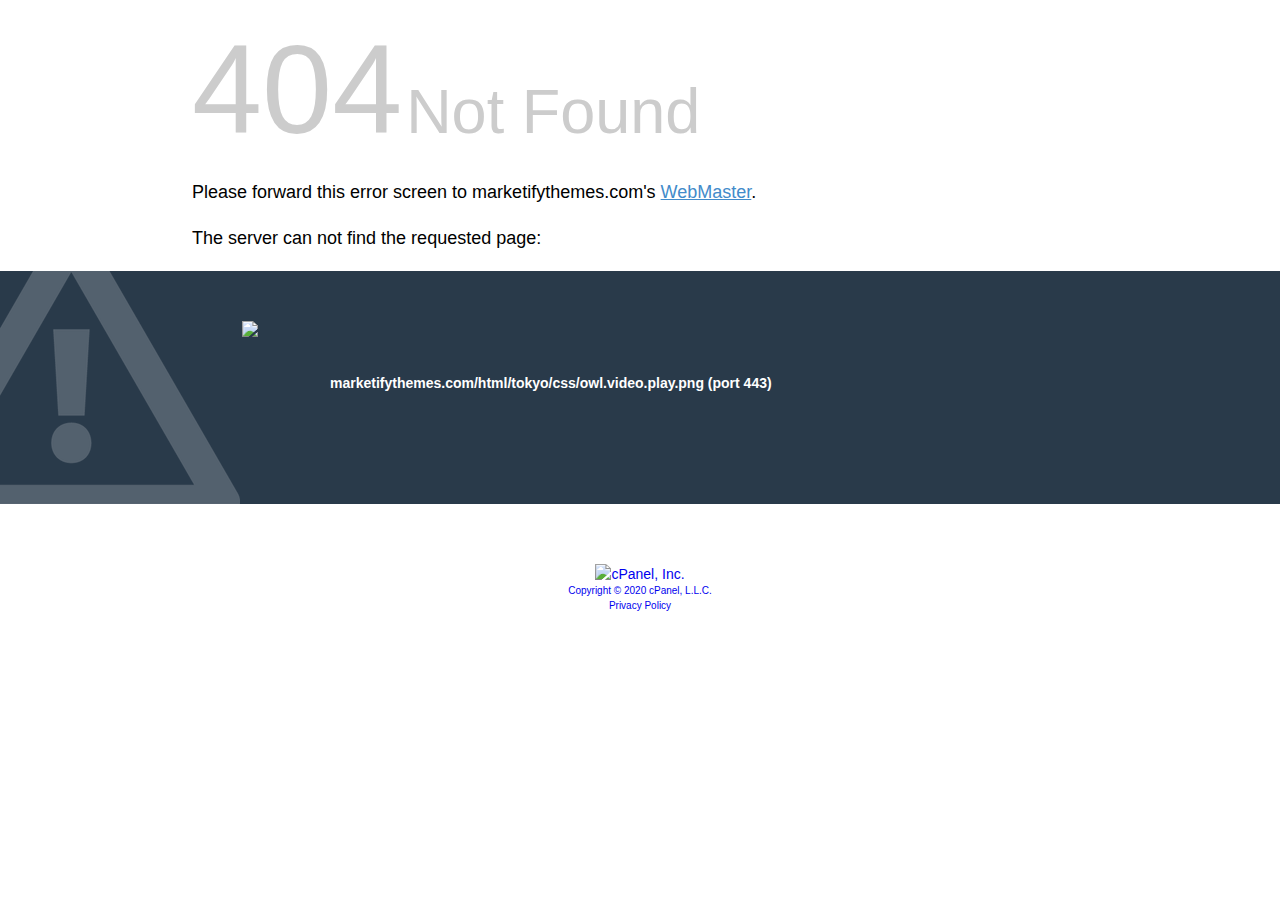
==== css/owl.video.play.png/index.html @ b35b0c7d "create portfolio" ====
<!DOCTYPE html>
<html>
<head>
<meta http-equiv="Content-type" content="text/html; charset=utf-8">
<meta http-equiv="Cache-control" content="no-cache">
<meta http-equiv="Pragma" content="no-cache">
<meta http-equiv="Expires" content="0">
<meta name="viewport" content="width=device-width, initial-scale=1.0">
<title>404 Not Found</title>
<style type="text/css">
        body {
            font-family: Arial, Helvetica, sans-serif;
            font-size: 14px;
            line-height: 1.428571429;
            background-color: #ffffff;
            color: #2F3230;
            padding: 0;
            margin: 0;
        }
        section, footer {
            display: block;
            padding: 0;
            margin: 0;
        }
        .container {
            margin-left: auto;
            margin-right: auto;
            padding: 0 10px;
        }
        .response-info {
            color: #CCCCCC;
        }
        .status-code {
            font-size: 500%;
        }
        .status-reason {
            font-size: 250%;
            display: block;
        }
        .contact-info,
        .reason-text {
            color: #000000;
        }
        .additional-info {
            background-repeat: no-repeat;
            background-color: #293A4A;
            color: #FFFFFF;
        }
        .additional-info a {
            color: #FFFFFF;
        }
        .additional-info-items {
            padding: 20px 0;
            min-height: 193px;
        }
        .contact-info {
            margin-bottom: 20px;
            font-size: 16px;
        }
        .contact-info a {
            text-decoration: underline;
            color: #428BCA;
        }
        .contact-info a:hover,
        .contact-info a:focus,
        .contact-info a:active {
            color: #2A6496;
        }
        .reason-text {
            margin: 20px 0;
            font-size: 16px;
        }
        ul {
            display: inline-block;
            list-style: none outside none;
            margin: 0;
            padding: 0;
        }
        ul li {
            float: left;
            text-align: center;
        }
        .additional-info-items ul li {
            width: 100%;
        }
        .info-image {
            padding: 10px;
        }
        .info-heading {
            font-weight: bold;
            text-align: left;
            word-break: break-all;
            width: 100%;
        }
        .info-server address {
            text-align: left;
        }
        footer {
            text-align: center;
            margin: 60px 0;
        }
        footer a {
            text-decoration: none;
        }
        footer a img {
            border: 0;
        }
        .copyright {
            font-size: 10px;
            color: #3F4143;
        }
        @media (min-width: 768px) {
            .additional-info {
                position: relative;
                overflow: hidden;
                background-image: none;
            }
            .additional-info-items {
                padding: 20px;
            }
            .container {
                width: 90%;
            }
            .additional-info-items ul li {
                width: 100%;
                text-align: left;
            }
            .additional-info-items ul li:first-child {
                padding: 20px;
            }
            .reason-text {
                font-size: 18px;
            }
            .contact-info {
                font-size: 18px;
            }
            .info-image {
                float: left;
            }
            .info-heading {
                margin: 62px 0 0 98px;
            }
            .info-server address {
                text-align: left;
                position: absolute;
                right: 0;
                bottom: 0;
                margin: 0 10px;
            }
            .status-reason {
                display: inline;
            }
        }
        @media (min-width: 992px) {
            .additional-info {
                background-image: url([data-uri]);
            }
            .container {
                width: 70%;
            }
            .status-code {
                font-size: 900%;
            }
            .status-reason {
                font-size: 450%;
            }
        }
    </style>
</head>
<body>
<div class="container">
<secion class="response-info">
<span class="status-code">404</span>
<span class="status-reason">Not Found</span>

<section class="contact-info">
Please forward this error screen to marketifythemes.com's <a href="/cdn-cgi/l/email-protection#[base64]"> WebMaster</a>.
</section>
<p class="reason-text">The server can not find the requested page:</p>
</secion></div>
<section class="additional-info">
<div class="container">
<div class="additional-info-items">
<ul>
<li>
<img src="/img-sys/server_misconfigured.png" class="info-image">
<div class="info-heading">
marketifythemes.com/html/tokyo/css/owl.video.play.png (port 443)
</div>
</li>
<li class="info-server"></li>
</ul>
</div>
</div>
</section>
<footer>
<div class="container">
<a href="https://cpanel.com/?utm_source=cpanelwhm&amp;utm_medium=cplogo&amp;utm_content=logolink&amp;utm_campaign=404referral" target="cpanel" title="cPanel, Inc.">
<img src="/img-sys/powered_by_cpanel.svg" height="20" alt="cPanel, Inc.">
</a>
<div class="copyright"><a href="https://cpanel.com/?utm_source=cpanelwhm&amp;utm_medium=cplogo&amp;utm_content=logolink&amp;utm_campaign=404referral" target="cpanel" title="cPanel, Inc.">Copyright © 2020 cPanel, L.L.C.</a>
<br><a href="https://go.cpanel.net/privacy" target="_blank">Privacy Policy</a></div>
</div>
</footer>
<script data-cfasync="false" src="/cdn-cgi/scripts/5c5dd728/cloudflare-static/email-decode.min.js"></script></body>
</html>
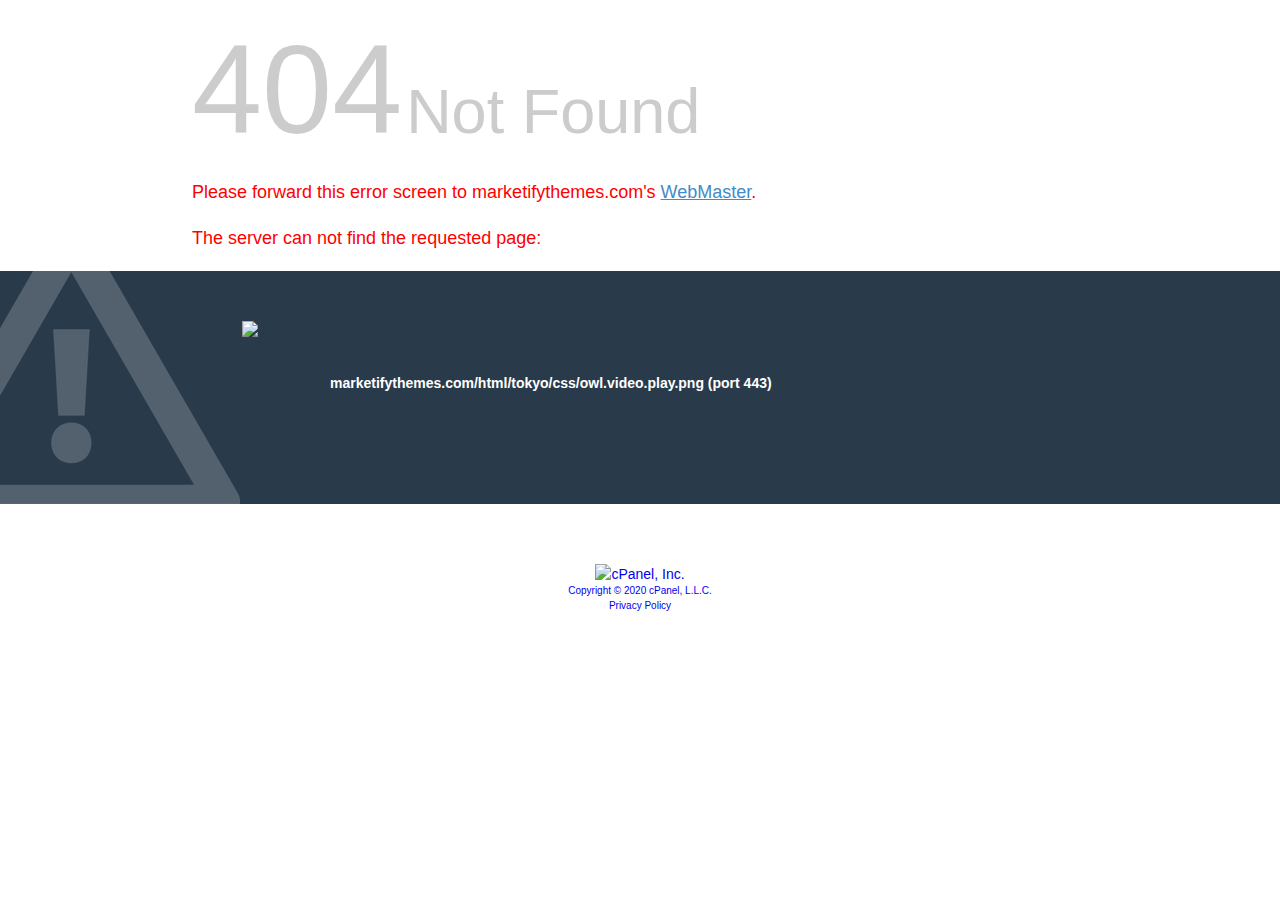
==== commit 504e5674: "update portfolio" ====
--- a/css/owl.video.play.png/index.html
+++ b/css/owl.video.play.png/index.html
@@ -40,7 +40,7 @@
         }
         .contact-info,
         .reason-text {
-            color: #000000;
+            color: #ff0000;
         }
         .additional-info {
             background-repeat: no-repeat;
